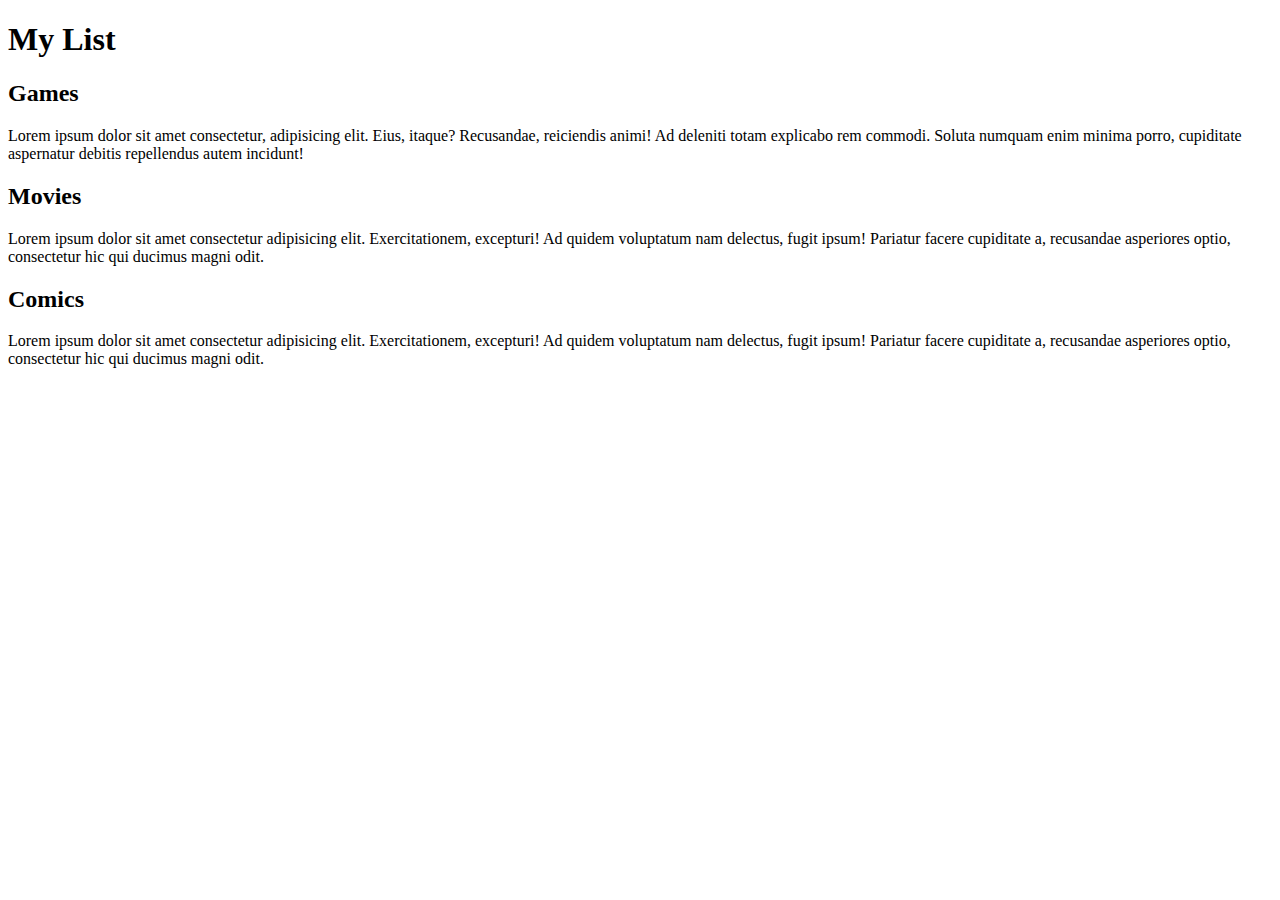
==== Coursera Assignment Folder/index.html @ 7ec71798 "Add files via upload" ====
<!doctype html>
    <!DOCTYPE html>
    <html>
    <head>
        <meta charset="utf-8">
        <link rel="stylesheet" href="Coursera Assignment Folder/styles.css">
        <title>Assignment Coursera</title>
    </head>
    <body>
    <div class="row">
        <div class="center">
            <h1>My List</h1>
        </div>
    
        <div>
            <div class="col-lg-4 col-md-6 col-sm-12" id="container1">
                <section class="games">
                    <h2>Games</h2>
                    <p class="text1">Lorem ipsum dolor sit amet consectetur, adipisicing elit. Eius, itaque? Recusandae, reiciendis animi! Ad deleniti totam explicabo rem commodi. Soluta numquam enim minima porro, cupiditate aspernatur debitis repellendus autem incidunt!</p>
                </section>
            </div>
            <div class="col-lg-4 col-md-6 col-sm-12" id="container2">
                <section class="movies">
                    <h2>Movies</h2>
                    <p class="text2">Lorem ipsum dolor sit amet consectetur adipisicing elit. Exercitationem, excepturi! Ad quidem voluptatum nam delectus, fugit ipsum! Pariatur facere cupiditate a, recusandae asperiores optio, consectetur hic qui ducimus magni odit.</p>
                </section>
            </div>
            <div class="col-lg-4 col-md-6 col-md-12" id="container3">
                <section class="comics">
                    <h2>Comics</h2>
                    <p class="text3">Lorem ipsum dolor sit amet consectetur adipisicing elit. Exercitationem, excepturi! Ad quidem voluptatum nam delectus, fugit ipsum! Pariatur facere cupiditate a, recusandae asperiores optio, consectetur hic qui ducimus magni odit.</p>
                </section>
            </div>
        </div>
    
    </div>
    
    

</body>
    </html>
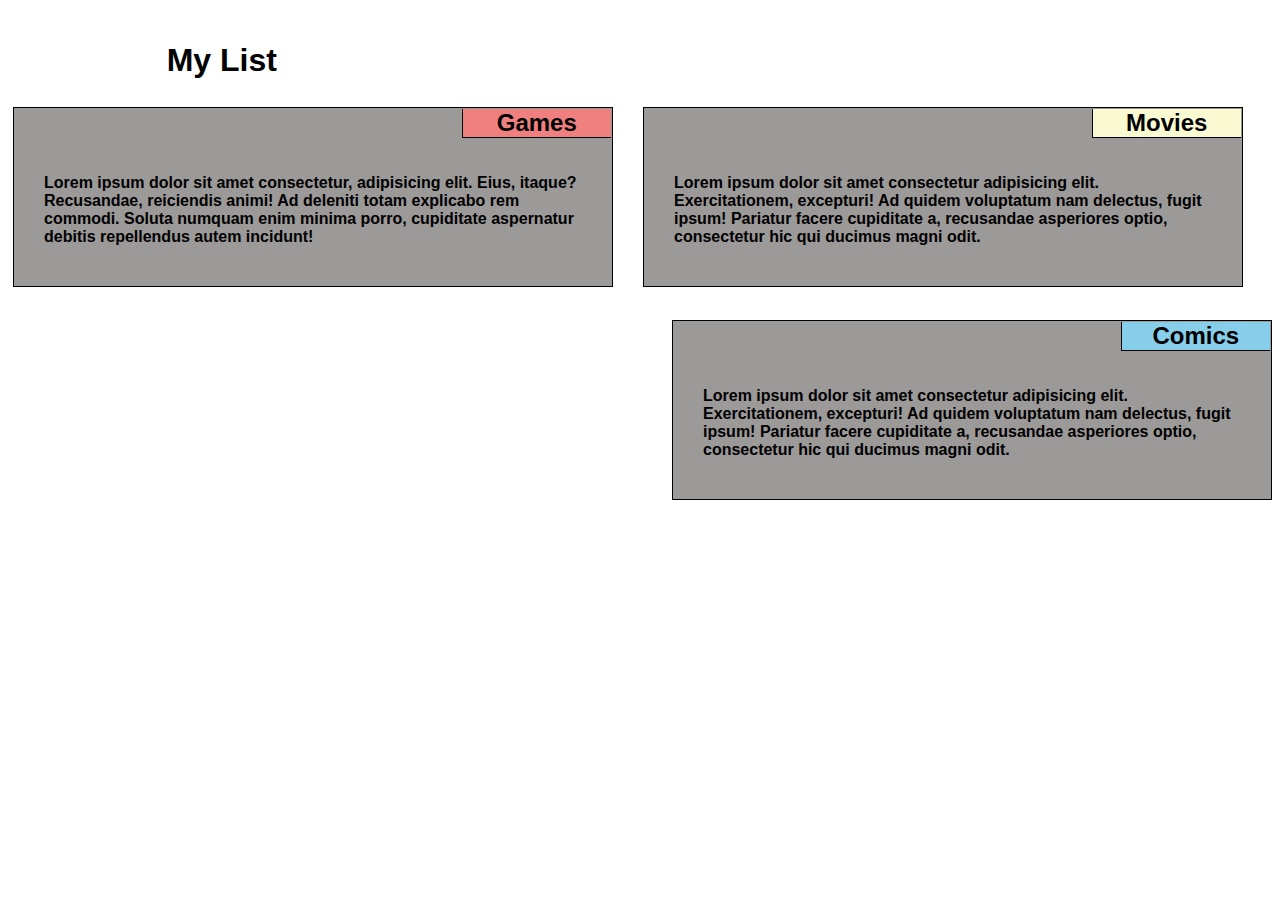
==== commit 5d8e8e4f: "Add files via upload" ====
--- a/Coursera Assignment Folder/index.html
+++ b/Coursera Assignment Folder/index.html
@@ -3,10 +3,176 @@
     <html>
     <head>
         <meta charset="utf-8">
-        <link rel="stylesheet" href="Coursera Assignment Folder/styles.css">
+        <link rel="stylesheet" href="C:\Users\Home PC\Desktop\Coursera Assignment Folder/styles.css">
         <title>Assignment Coursera</title>
     </head>
     <body>
+        <style>
+            
+h1 {
+text-align: center;
+}
+
+@media (min-width: 992px)
+.col-lg-4 {
+    width: 25.25%;
+}
+@media (min-width: 992px)
+.col-lg-1, .col-lg-2, .col-lg-3, .col-lg-4, .col-lg-5, .col-lg-6, .col-lg-7, .col-lg-8, .col-lg-9, .col-lg-10, .col-lg-11, .col-lg-12 {
+    float: left;
+}
+
+.row {
+    width: 100%;
+}
+
+* {
+    box-sizing: border-box;
+    font-family: sans-serif;
+    font-size: 16;
+    font-weight: bold;
+}
+
+.center {
+    text-align: center;
+    padding: 1%;
+    column-count: 3;
+}
+
+section.games>h2 {
+    background-color: lightcoral;
+
+}
+
+section.movies>h2 {
+    background-color: lightgoldenrodyellow;
+}
+
+section.comics>h2 {
+    background-color: skyblue;
+}
+
+section>h2 {
+    float: right;
+    margin: 1px;
+    border-bottom: 1px solid black;
+    border-left: 1px solid black;
+    text-align: center;
+    font-size: 1.5em;
+    width: 25%;
+    font-weight: bold;
+}
+
+
+
+.games {
+    border: 1px solid black;
+    background-color: rgb(156, 153, 153);
+    display: block;
+    height: 180px;
+    width: 600px;
+    float: left;
+   
+}
+
+.movies {
+    border: 1px solid black;
+    background-color: rgb(156, 153, 153);
+    display: block;
+    height: 180px;
+    width: 600px;
+    float: left;
+
+ 
+}
+
+.comics {
+    border: 1px solid black;
+    background-color: rgb(156, 153, 153);
+    display: block;
+    height: 180px;
+    width: 600px;
+    float: right;
+
+}
+
+
+
+
+.text1{
+  position: relative;
+margin: 10px;
+}
+
+.text2{
+  position: relative;
+   margin: 10px;
+}
+
+.text3{
+  position: relative;
+   margin: 10px;
+}
+
+
+
+section.games>p {
+    padding: 20px 15px 20px 15px ;
+    display: inline-grid;
+    margin: 15px;
+
+
+}
+
+section.movies>p {
+    padding: 20px 15px 20px 15px;
+    display: inline-grid;
+    margin: 15px;
+    clear: right;
+}
+
+section.comics>p {
+    padding: 20px 15px 20px 15px ;
+    display: inline-grid;
+    margin: 15px;
+
+}
+
+/* Simple Responsive Framework. */
+.row {
+  width: 100%;
+}
+
+#container1{
+    margin-right: 15px;
+    margin-top: 15px;
+    margin-left: 5px;
+    margin-bottom: 15px;
+    
+    float:  left;
+}
+
+#container2{
+    margin-right: 15px;
+    margin-top: 15px;
+    margin-left: 15px;
+    margin-bottom: 15px;
+    float: left;
+    clear: right;
+}
+
+#container3{
+     margin-right: 0px;
+    margin-top: 18px;
+    margin-left: 0px;
+    margin-bottom: 18px;
+   
+    float:  right;
+}
+
+
+            
+        </style>
     <div class="row">
         <div class="center">
             <h1>My List</h1>
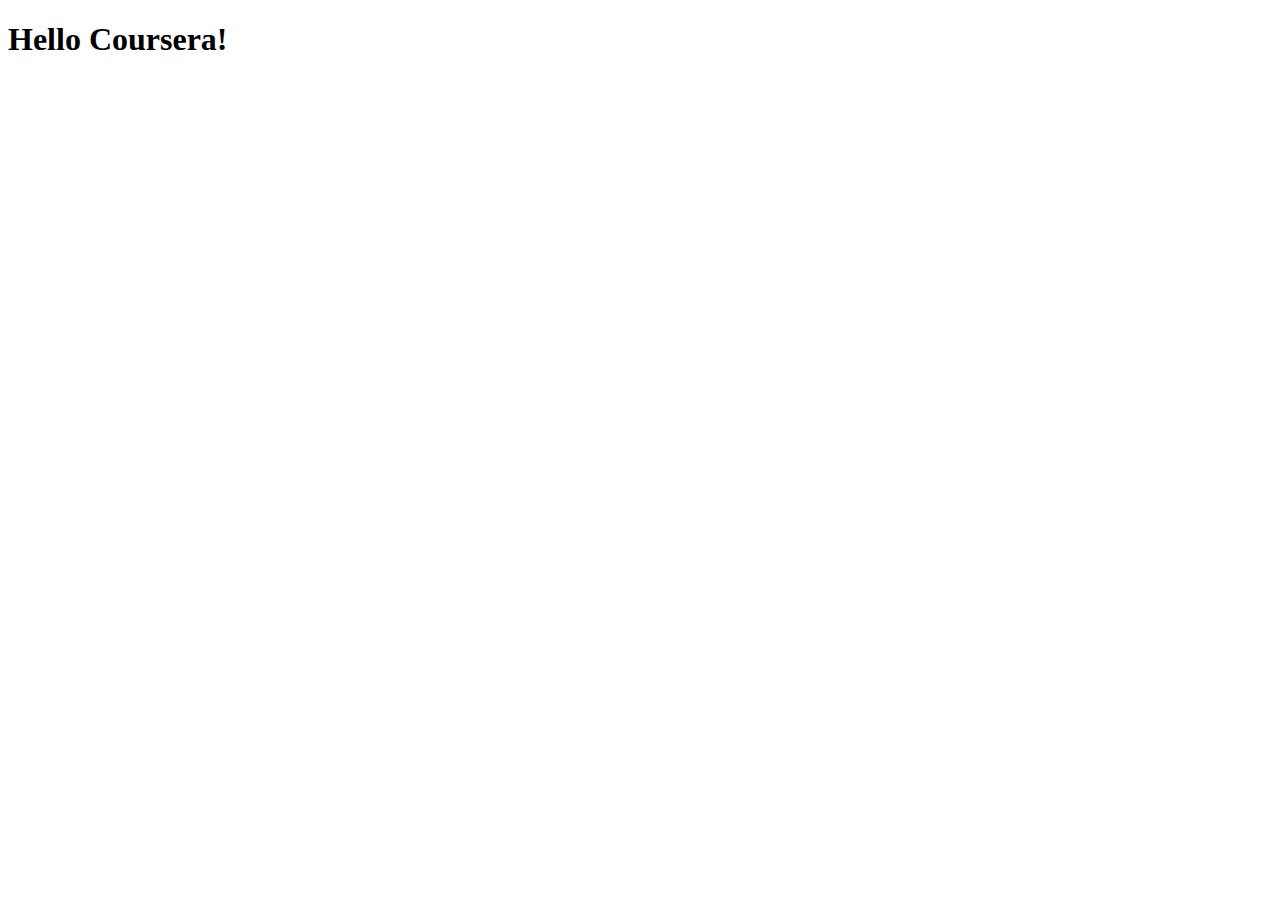
==== commit 248c4f2a: "Add files via upload" ====
--- a/Coursera Assignment Folder/index.html
+++ b/Coursera Assignment Folder/index.html
@@ -1,207 +1,28 @@
-<!doctype html>
-    <!DOCTYPE html>
-    <html>
-    <head>
-        <meta charset="utf-8">
-        <link rel="stylesheet" href="C:\Users\Home PC\Desktop\Coursera Assignment Folder/styles.css">
-        <title>Assignment Coursera</title>
-    </head>
-    <body>
-        <style>
-            
-h1 {
-text-align: center;
-}
-
-@media (min-width: 992px)
-.col-lg-4 {
-    width: 25.25%;
-}
-@media (min-width: 992px)
-.col-lg-1, .col-lg-2, .col-lg-3, .col-lg-4, .col-lg-5, .col-lg-6, .col-lg-7, .col-lg-8, .col-lg-9, .col-lg-10, .col-lg-11, .col-lg-12 {
-    float: left;
-}
-
-.row {
-    width: 100%;
-}
-
-* {
-    box-sizing: border-box;
-    font-family: sans-serif;
-    font-size: 16;
-    font-weight: bold;
-}
-
-.center {
-    text-align: center;
-    padding: 1%;
-    column-count: 3;
-}
-
-section.games>h2 {
-    background-color: lightcoral;
-
-}
-
-section.movies>h2 {
-    background-color: lightgoldenrodyellow;
-}
-
-section.comics>h2 {
-    background-color: skyblue;
-}
-
-section>h2 {
-    float: right;
-    margin: 1px;
-    border-bottom: 1px solid black;
-    border-left: 1px solid black;
-    text-align: center;
-    font-size: 1.5em;
-    width: 25%;
-    font-weight: bold;
-}
-
-
-
-.games {
-    border: 1px solid black;
-    background-color: rgb(156, 153, 153);
-    display: block;
-    height: 180px;
-    width: 600px;
-    float: left;
-   
-}
-
-.movies {
-    border: 1px solid black;
-    background-color: rgb(156, 153, 153);
-    display: block;
-    height: 180px;
-    width: 600px;
-    float: left;
-
- 
-}
-
-.comics {
-    border: 1px solid black;
-    background-color: rgb(156, 153, 153);
-    display: block;
-    height: 180px;
-    width: 600px;
-    float: right;
-
-}
-
-
-
-
-.text1{
-  position: relative;
-margin: 10px;
-}
-
-.text2{
-  position: relative;
-   margin: 10px;
-}
-
-.text3{
-  position: relative;
-   margin: 10px;
-}
-
-
-
-section.games>p {
-    padding: 20px 15px 20px 15px ;
-    display: inline-grid;
-    margin: 15px;
-
-
-}
-
-section.movies>p {
-    padding: 20px 15px 20px 15px;
-    display: inline-grid;
-    margin: 15px;
-    clear: right;
-}
-
-section.comics>p {
-    padding: 20px 15px 20px 15px ;
-    display: inline-grid;
-    margin: 15px;
-
-}
-
-/* Simple Responsive Framework. */
-.row {
-  width: 100%;
-}
-
-#container1{
-    margin-right: 15px;
-    margin-top: 15px;
-    margin-left: 5px;
-    margin-bottom: 15px;
-    
-    float:  left;
-}
-
-#container2{
-    margin-right: 15px;
-    margin-top: 15px;
-    margin-left: 15px;
-    margin-bottom: 15px;
-    float: left;
-    clear: right;
-}
-
-#container3{
-     margin-right: 0px;
-    margin-top: 18px;
-    margin-left: 0px;
-    margin-bottom: 18px;
-   
-    float:  right;
-}
-
-
-            
-        </style>
-    <div class="row">
-        <div class="center">
-            <h1>My List</h1>
-        </div>
-    
-        <div>
-            <div class="col-lg-4 col-md-6 col-sm-12" id="container1">
-                <section class="games">
-                    <h2>Games</h2>
-                    <p class="text1">Lorem ipsum dolor sit amet consectetur, adipisicing elit. Eius, itaque? Recusandae, reiciendis animi! Ad deleniti totam explicabo rem commodi. Soluta numquam enim minima porro, cupiditate aspernatur debitis repellendus autem incidunt!</p>
-                </section>
-            </div>
-            <div class="col-lg-4 col-md-6 col-sm-12" id="container2">
-                <section class="movies">
-                    <h2>Movies</h2>
-                    <p class="text2">Lorem ipsum dolor sit amet consectetur adipisicing elit. Exercitationem, excepturi! Ad quidem voluptatum nam delectus, fugit ipsum! Pariatur facere cupiditate a, recusandae asperiores optio, consectetur hic qui ducimus magni odit.</p>
-                </section>
-            </div>
-            <div class="col-lg-4 col-md-6 col-md-12" id="container3">
-                <section class="comics">
-                    <h2>Comics</h2>
-                    <p class="text3">Lorem ipsum dolor sit amet consectetur adipisicing elit. Exercitationem, excepturi! Ad quidem voluptatum nam delectus, fugit ipsum! Pariatur facere cupiditate a, recusandae asperiores optio, consectetur hic qui ducimus magni odit.</p>
-                </section>
-            </div>
-        </div>
-    
-    </div>
-    
-    
-
-</body>
-    </html>+<!doctype html>
+<html lang="en">
+  <head>
+    <meta charset="utf-8">
+    <meta http-equiv="X-UA-Compatible" content="IE=edge">
+    <meta name="viewport" content="width=device-width, initial-scale=1">
+
+    <!-- HTML5 shim and Respond.js for IE8 support of HTML5 elements and media queries -->
+    <!-- WARNING: Respond.js doesn't work if you view the page via file:// -->
+    <!--[if lt IE 9]>
+      <script src="https://oss.maxcdn.com/html5shiv/3.7.2/html5shiv.min.js"></script>
+      <script src="https://oss.maxcdn.com/respond/1.4.2/respond.min.js"></script>
+    <![endif]-->
+
+    <title>Bootstrap Starter Page</title>
+    <link rel="stylesheet" href="css/bootstrap.min.css">
+    <link rel="stylesheet" href="css/styles.css">
+  </head>
+<body>
+
+  <h1>Hello Coursera!</h1>
+
+  <!-- jQuery (Bootstrap JS plugins depend on it) -->
+  <script src="js/jquery-1.11.3.min.js"></script>
+  <script src="js/bootstrap.min.js"></script>
+  <script src="js/script.js"></script>
+</body>
+</html>
